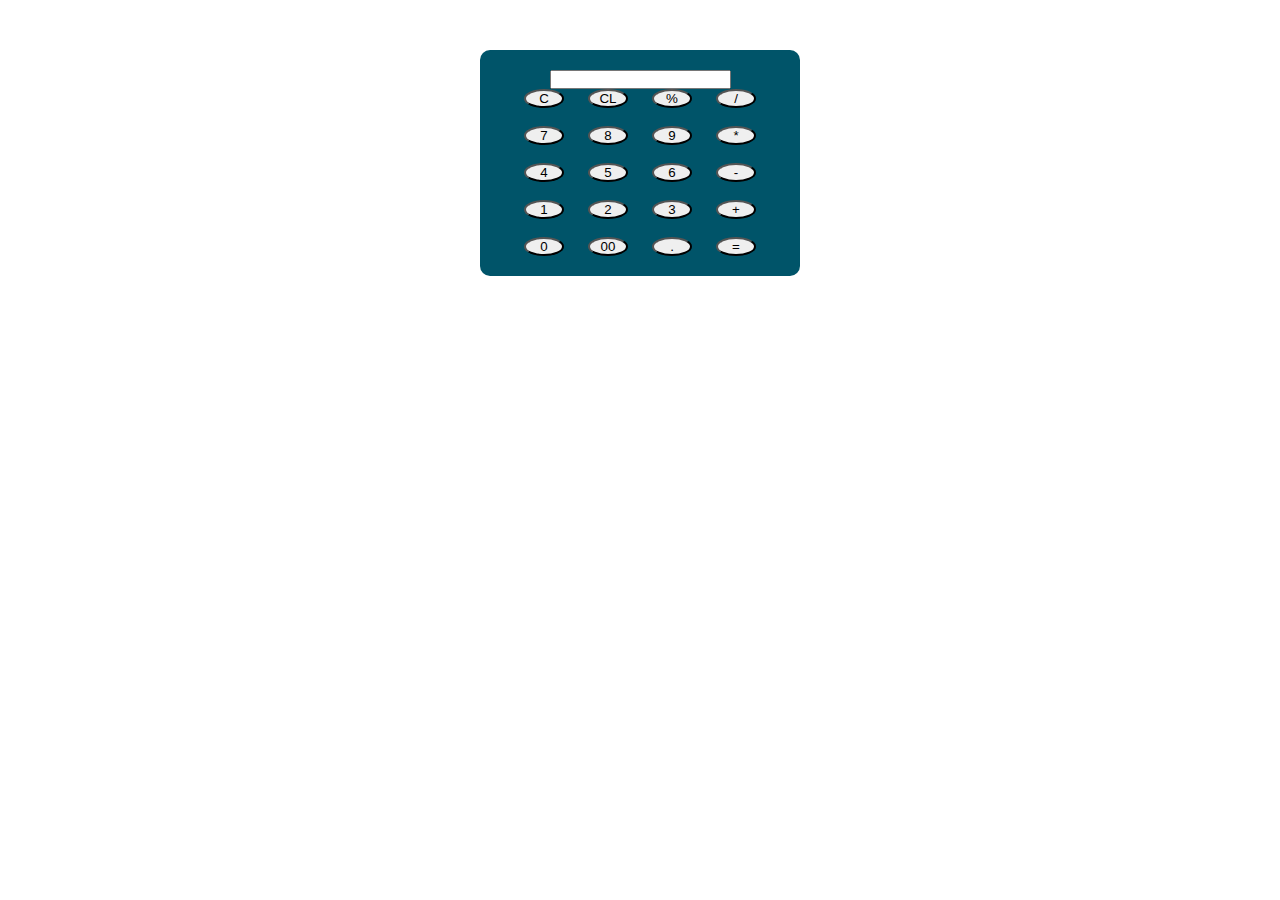
==== calculator/index.html @ b19c533d "upload profile_card & Calculator" ====
<!DOCTYPE html>
<html lang="en">
<head>
    <meta charset="UTF-8" />
    <meta name="viewport" content="width=device-width, initial-scale=1.0" />
    <title>Calculator</title>
    <link rel="stylesheet" href="./assets/css/style.css" />
    <link href="https://cdn.jsdelivr.net/npm/bootstrap@5.0.2/dist/css/bootstrap.min.css" rel="stylesheet"
          integrity="sha384-EVSTQN3/azprG1Anm3QDgpJLIm9Nao0Yz1ztcQTwFspd3yD65VohhpuuCOmLASjC"
          crossorigin="anonymous" />
</head>
<body>
<div class="container">
    <div class="row">
        <div class="col-md-12">
            <form action="#" class="main">
                <input type="text" class="display form-control" name="display" id="display"/> <br>
                <input type="button" class="btn btn-danger" value="C" id="clear"/>
                <input type="button" class="btn btn-info ml-3" value="CL" onclick="backSpace()"/>
                <input type="button" class="btn btn-info ml-3" value="%" onclick="operator('%')"/>
                <input type="button" class="btn btn-info ml-3" value="/" onclick="operator('/')"/><br><br>
                <input type="button" class="btn btn-info" value="7" onclick="math('7')"/>
                <input type="button" class="btn btn-info ml-3" value="8" onclick="math('8')"/>
                <input type="button" class="btn btn-info ml-3" value="9" onclick="math('9')"/>
                <input type="button" class="btn btn-info ml-3" value="*" onclick="operator('*')"/><br><br>
                <input type="button" class="btn btn-info" value="4" onclick="math('4')"/>
                <input type="button" class="btn btn-info ml-3" value="5" onclick="math('5')"/>
                <input type="button" class="btn btn-info ml-3" value="6" onclick="math('6')"/>
                <input type="button" class="btn btn-info ml-3" value="-" onclick="operator('-')"/><br><br>
                <input type="button" class="btn btn-info" value="1" onclick="math('1')"/>
                <input type="button" class="btn btn-info ml-3" value="2" onclick="math('2')"/>
                <input type="button" class="btn btn-info ml-3" value="3" onclick="math('3')"/>
                <input type="button" class="btn btn-info ml-3" value="+" onclick="operator('+')"/><br><br>
                <input type="button" class="btn btn-info" value="0" onclick="math('0')"/>
                <input type="button" class="btn btn-info ml-3" value="00" onclick="math('00')"/>
                <input type="button" class="btn btn-info ml-3" value="." onclick="operator('.')"/>
                <input type="button" class="btn btn-info ml-3" value="=" onclick="equal()"/>
            </form>
        </div>
    </div>
</div>
<script src="./assets/js/main.js"></script>
<script src="https://cdn.jsdelivr.net/npm/bootstrap@5.0.2/dist/js/bootstrap.bundle.min.js"
        integrity="sha384-MrcW6ZMFYlzcLA8Nl+NtUVF0sA7MsXsP1UyJoMp4YLEuNSfAP+JcXn/tWtIaxVXM"
        crossorigin="anonymous"></script>
</body>
</html>
---- calculator/assets/css/style.css ----
*{
    margin: 0;
    padding: 0;

}
.container{
    margin-top: 50px;
}
.main{
    background-color: rgb(0, 84, 105);
    color: #fff;
    height: auto;
    width: 280px;
    padding: 20px;
    border-radius: 10px;
    text-align: center;
    margin: auto;
}

.btn{
    height: auto;
    width: 40px;
    border-radius: 50% !important;
}
.ml-3{
    margin-left: 20px;
    
}
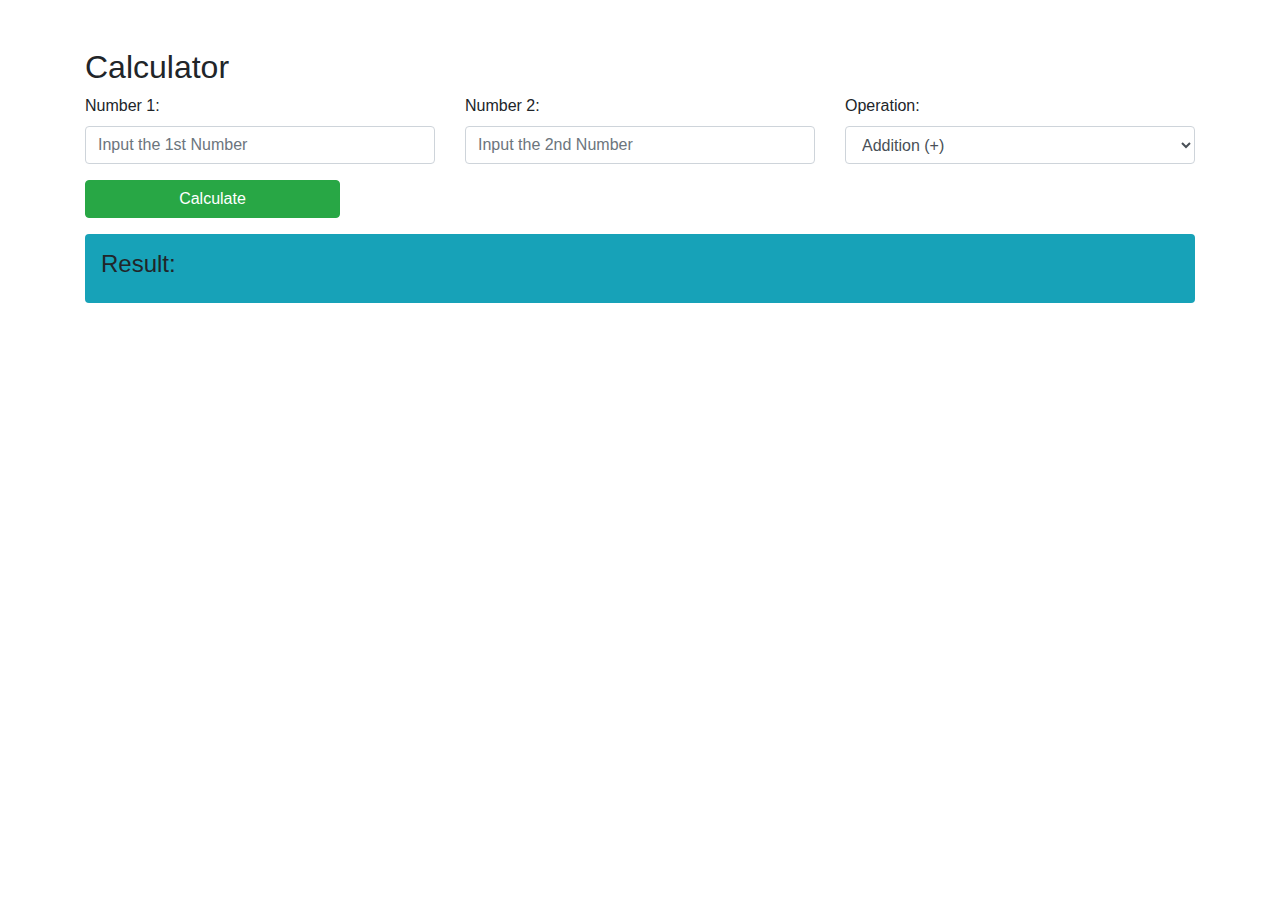
==== commit b71555a3: "Change the Calculator Design. Now use Fully Bootstrap Ui Design" ====
--- a/calculator/index.html
+++ b/calculator/index.html
@@ -5,40 +5,40 @@
     <meta name="viewport" content="width=device-width, initial-scale=1.0" />
     <title>Calculator</title>
     <link rel="stylesheet" href="./assets/css/style.css" />
-    <link href="https://cdn.jsdelivr.net/npm/bootstrap@5.0.2/dist/css/bootstrap.min.css" rel="stylesheet"
-          integrity="sha384-EVSTQN3/azprG1Anm3QDgpJLIm9Nao0Yz1ztcQTwFspd3yD65VohhpuuCOmLASjC"
-          crossorigin="anonymous" />
+    <link href="https://maxcdn.bootstrapcdn.com/bootstrap/4.5.2/css/bootstrap.min.css" rel="stylesheet">
 </head>
 <body>
-<div class="container">
-    <div class="row">
-        <div class="col-md-12">
-            <form action="#" class="main">
-                <input type="text" class="display form-control" name="display" id="display"/> <br>
-                <input type="button" class="btn btn-danger" value="C" id="clear"/>
-                <input type="button" class="btn btn-info ml-3" value="CL" onclick="backSpace()"/>
-                <input type="button" class="btn btn-info ml-3" value="%" onclick="operator('%')"/>
-                <input type="button" class="btn btn-info ml-3" value="/" onclick="operator('/')"/><br><br>
-                <input type="button" class="btn btn-info" value="7" onclick="math('7')"/>
-                <input type="button" class="btn btn-info ml-3" value="8" onclick="math('8')"/>
-                <input type="button" class="btn btn-info ml-3" value="9" onclick="math('9')"/>
-                <input type="button" class="btn btn-info ml-3" value="*" onclick="operator('*')"/><br><br>
-                <input type="button" class="btn btn-info" value="4" onclick="math('4')"/>
-                <input type="button" class="btn btn-info ml-3" value="5" onclick="math('5')"/>
-                <input type="button" class="btn btn-info ml-3" value="6" onclick="math('6')"/>
-                <input type="button" class="btn btn-info ml-3" value="-" onclick="operator('-')"/><br><br>
-                <input type="button" class="btn btn-info" value="1" onclick="math('1')"/>
-                <input type="button" class="btn btn-info ml-3" value="2" onclick="math('2')"/>
-                <input type="button" class="btn btn-info ml-3" value="3" onclick="math('3')"/>
-                <input type="button" class="btn btn-info ml-3" value="+" onclick="operator('+')"/><br><br>
-                <input type="button" class="btn btn-info" value="0" onclick="math('0')"/>
-                <input type="button" class="btn btn-info ml-3" value="00" onclick="math('00')"/>
-                <input type="button" class="btn btn-info ml-3" value="." onclick="operator('.')"/>
-                <input type="button" class="btn btn-info ml-3" value="=" onclick="equal()"/>
-            </form>
+
+<div class="container mt-5">
+    <h2>Calculator</h2>
+    <form class="row" id="calculator-form col-md-12">
+        <div class="form-group col-md-4">
+            <label for="number1">Number 1:</label>
+            <input type="number" class="form-control" id="number1" placeholder="Input the 1st Number" required>
         </div>
+        <div class="form-group col-md-4">
+            <label for="number2">Number 2:</label>
+            <input type="number" class="form-control" id="number2" placeholder="Input the 2nd Number" required>
+        </div>
+        <div class="form-group col-md-4">
+            <label for="operation">Operation:</label>
+            <select class="form-control" id="operation">
+                <option value="addition">Addition (+)</option>
+                <option value="subtraction"> Subtraction (-)</option>
+                <option value="multiplication"> Multiplication (*)</option>
+                <option value="division">Division (/)</option>
+            </select>
+        </div>
+        <div class="col-md-3 align-self-end">
+            <button type="button" class="btn btn-success btn-block" onclick="calculate()">Calculate</button>
+        </div>
+    </form>
+    <div class="mt-3 bg-info p-3 rounded">
+        <h4>Result: <span id="result"></span></h4>
     </div>
 </div>
+
+
 <script src="./assets/js/main.js"></script>
 <script src="https://cdn.jsdelivr.net/npm/bootstrap@5.0.2/dist/js/bootstrap.bundle.min.js"
         integrity="sha384-MrcW6ZMFYlzcLA8Nl+NtUVF0sA7MsXsP1UyJoMp4YLEuNSfAP+JcXn/tWtIaxVXM"
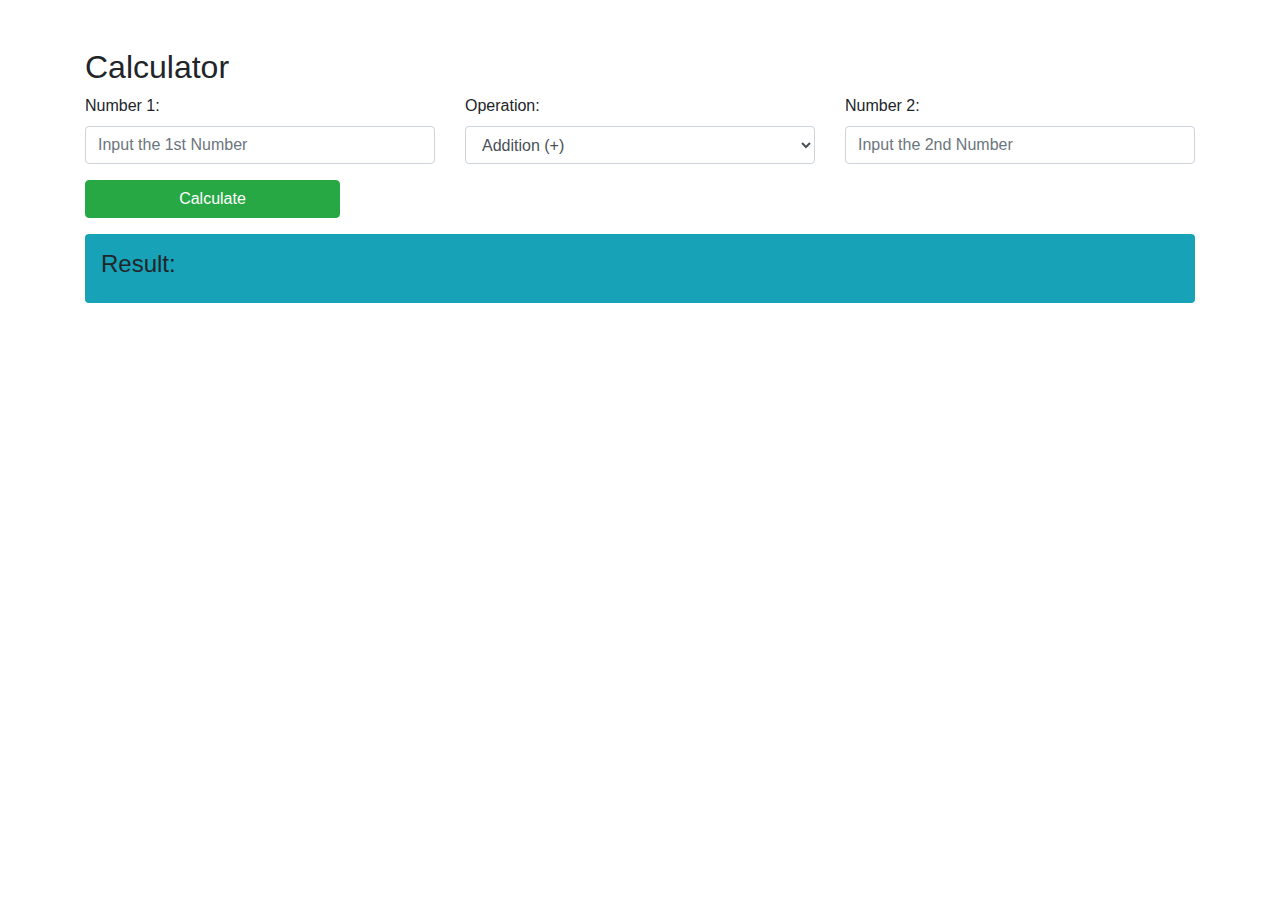
==== commit 58281a42: "modify Calculator & step by step design back account details" ====
--- a/calculator/index.html
+++ b/calculator/index.html
@@ -17,10 +17,6 @@
             <input type="number" class="form-control" id="number1" placeholder="Input the 1st Number" required>
         </div>
         <div class="form-group col-md-4">
-            <label for="number2">Number 2:</label>
-            <input type="number" class="form-control" id="number2" placeholder="Input the 2nd Number" required>
-        </div>
-        <div class="form-group col-md-4">
             <label for="operation">Operation:</label>
             <select class="form-control" id="operation">
                 <option value="addition">Addition (+)</option>
@@ -28,6 +24,10 @@
                 <option value="multiplication"> Multiplication (*)</option>
                 <option value="division">Division (/)</option>
             </select>
+        </div>
+        <div class="form-group col-md-4">
+            <label for="number2">Number 2:</label>
+            <input type="number" class="form-control" id="number2" placeholder="Input the 2nd Number" required>
         </div>
         <div class="col-md-3 align-self-end">
             <button type="button" class="btn btn-success btn-block" onclick="calculate()">Calculate</button>
